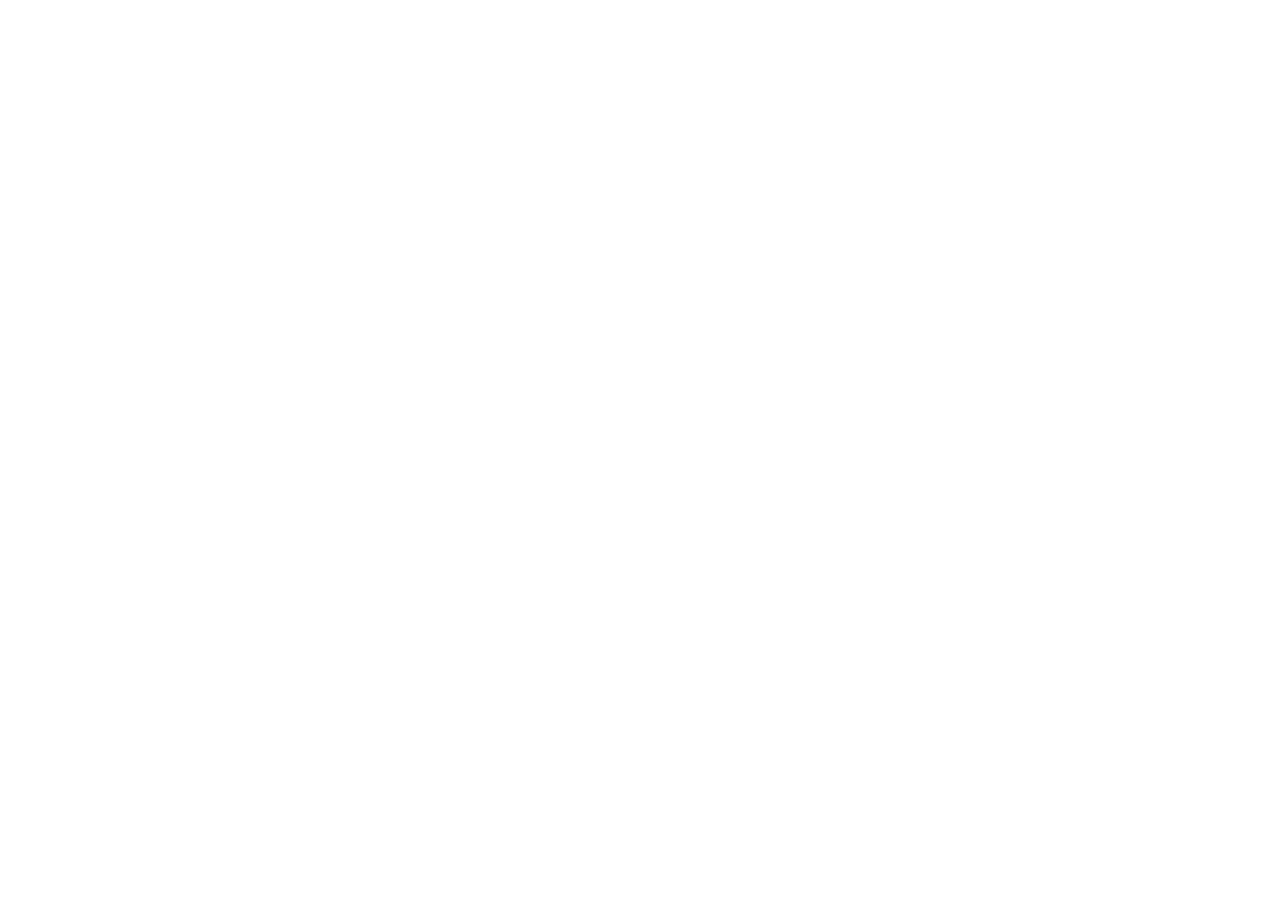
==== about.html @ 4a7870aa "inital commit" ====
<!DOCTYPE html>
<html lang="en">
<head>
    <meta charset="UTF-8">
    <meta http-equiv="X-UA-Compatible" content="IE=edge">
    <meta name="viewport" content="width=device-width, initial-scale=1.0">
    <title>About</title>
    <link rel="stylesheet" href="./assets/css/main.css">
</head>
<body>
    
</body>
</html>
---- assets/css/main.css ----
html, body, div, span, applet, object, iframe,
h1, h2, h3, h4, h5, h6, p, blockquote, pre,
a, abbr, acronym, address, big, cite, code,
del, dfn, em, img, ins, kbd, q, s, samp,
small, strike, strong, sub, sup, tt, var,
b, u, i, center,
dl, dt, dd, ol, ul, li,
fieldset, form, label, legend,
table, caption, tbody, tfoot, thead, tr, th, td,
article, aside, canvas, details, embed,
figure, figcaption, footer, header, hgroup,
menu, nav, output, ruby, section, summary,
time, mark, audio, video {
  margin: 0;
  padding: 0;
  border: 0;
  font-size: 100%;
  font: inherit;
  vertical-align: baseline;
  -webkit-box-sizing: border-box;
          box-sizing: border-box;
}

/* HTML5 display-role reset for older browsers */
article, aside, details, figcaption, figure,
footer, header, hgroup, menu, nav, section {
  display: block;
}

body {
  line-height: 1;
}

ol, ul {
  list-style: none;
}

blockquote, q {
  quotes: none;
}

blockquote:before, blockquote:after,
q:before, q:after {
  content: '';
  content: none;
}

table {
  border-collapse: collapse;
  border-spacing: 0;
}

a {
  text-decoration: none;
}

.container {
  max-width: 1240px;
  width: 100%;
  margin: 0 auto;
}

@media screen and (max-width: 768px) {
  .container {
    width: 95%;
  }
}

header {
  position: -webkit-sticky;
  position: sticky;
  top: 0;
  background-color: #fff;
}

header .example {
  display: -webkit-box;
  display: -ms-flexbox;
  display: flex;
  -webkit-box-pack: justify;
      -ms-flex-pack: justify;
          justify-content: space-between;
  -webkit-box-align: center;
      -ms-flex-align: center;
          align-items: center;
  padding: 1.5rem 0;
}

header .example nav ul {
  display: -webkit-box;
  display: -ms-flexbox;
  display: flex;
}

header .example nav ul li {
  margin-left: 2rem;
}

header .example nav ul li a {
  font-size: 1.5rem;
  color: black;
}

header .example nav ul li a:hover {
  border-bottom: 1px solid black;
}

header .example nav ul li .cart-link {
  display: -webkit-box;
  display: -ms-flexbox;
  display: flex;
}

header .example nav ul li .cart-link p {
  margin-left: 0.5rem;
}

.handmade {
  background: url("https://assets.zyrosite.com/cdn-cgi/image/format=auto,w=1920,fit=crop/minattnvs/Rectangle-YZ9P6kWjMnUBNL6W.png") no-repeat center;
  background-size: cover;
  width: 100%;
  min-height: 90vh;
  display: -webkit-box;
  display: -ms-flexbox;
  display: flex;
  -webkit-box-orient: vertical;
  -webkit-box-direction: normal;
      -ms-flex-direction: column;
          flex-direction: column;
  -webkit-box-pack: center;
      -ms-flex-pack: center;
          justify-content: center;
  -webkit-box-align: center;
      -ms-flex-align: center;
          align-items: center;
  color: #fff;
}

.handmade h1 {
  font-size: 5rem;
  font-weight: 700;
  letter-spacing: 0.5rem;
  text-align: center;
}

.handmade p {
  font-size: 1.5rem;
  margin: 2rem 0;
}

.handmade a {
  background-color: #fff;
  padding: 1rem 2rem;
  border-radius: 10px;
  color: #000;
}

.handmade a:hover {
  background-color: rgba(255, 255, 255, 0.9);
}
/*# sourceMappingURL=main.css.map */
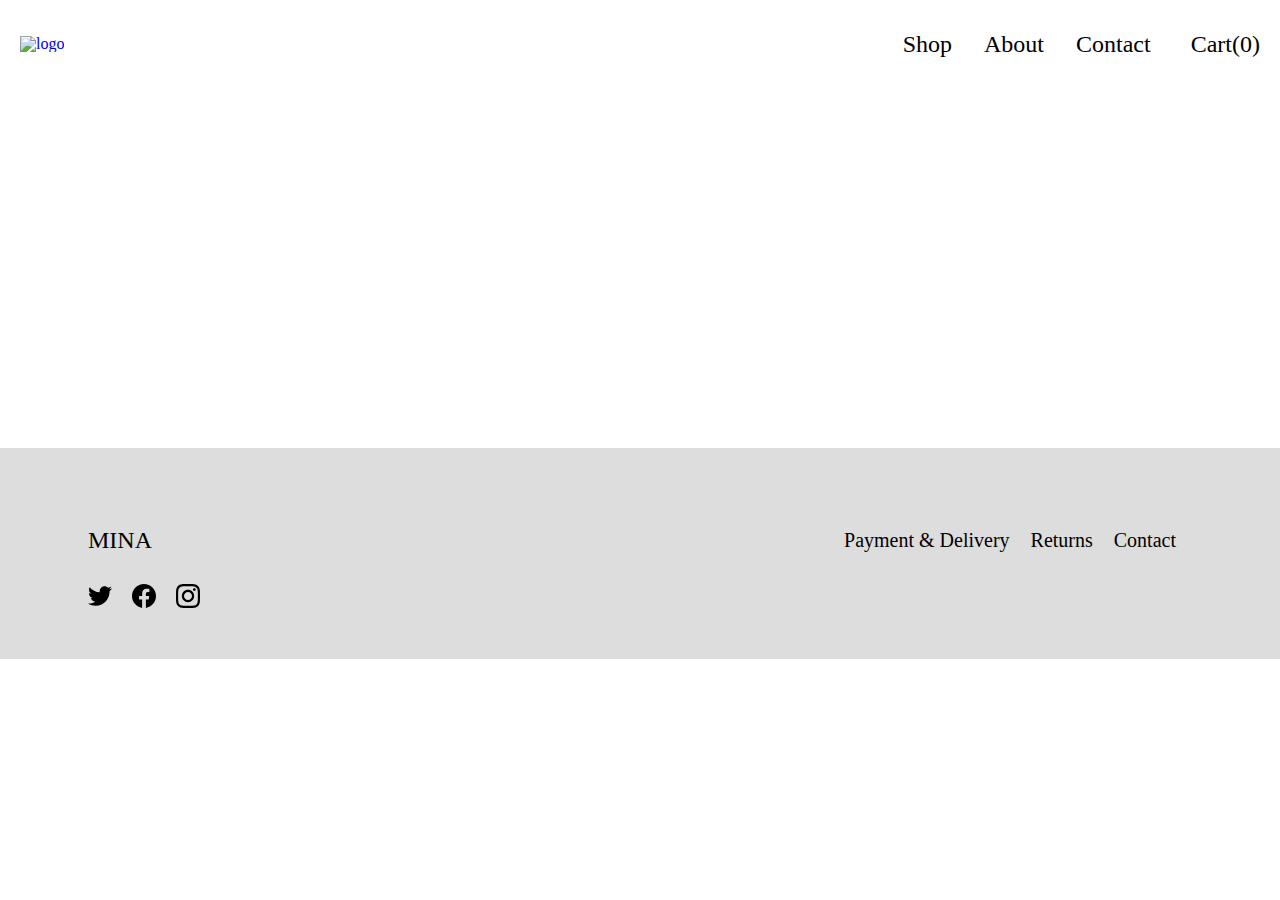
==== commit ad248e3d: "feat: added pages" ====
--- a/about.html
+++ b/about.html
@@ -1,13 +1,121 @@
 <!DOCTYPE html>
 <html lang="en">
-<head>
-    <meta charset="UTF-8">
-    <meta http-equiv="X-UA-Compatible" content="IE=edge">
-    <meta name="viewport" content="width=device-width, initial-scale=1.0">
-    <title>About</title>
-    <link rel="stylesheet" href="./assets/css/main.css">
-</head>
+    <head>
+        <meta charset="UTF-8">
+        <meta http-equiv="X-UA-Compatible" content="IE=edge">
+        <meta name="viewport" content="width=device-width, initial-scale=1.0">
+        <title>Mina Vase</title>
+        <link rel="stylesheet" href="./assets/css/main.css">
+        <!-- Font awesome -->
+        <link rel="stylesheet" href="https://cdnjs.cloudflare.com/ajax/libs/font-awesome/6.2.1/css/all.min.css"
+            integrity="sha512-MV7K8+y+gLIBoVD59lQIYicR65iaqukzvf/nwasF0nqhPay5w/9lJmVM2hMDcnK1OnMGCdVK+iQrJ7lzPJQd1w=="
+            crossorigin="anonymous" referrerpolicy="no-referrer" />
+    </head>
 <body>
-    
+     <!-- Header start -->
+     <header>
+        <div class="container">
+            <div class="example">
+                <div class="logo">
+                    <i class="fa-solid fa-bars bars d-none"></i>
+                    <a href="/"><img src="https://assets.zyrosite.com/cdn-cgi/image/format=auto,w=64,fit=crop/minattnvs/MINA-Yg2GZekJLlIEw2GR.png" alt="logo"></a>
+                </div>
+                <nav class="nav">
+                    <ul>
+                        <li>
+                            <a href="./shop.html">
+                                Shop
+                            </a>
+                        </li>
+                        <li class="about-li">
+                            <a href="./about.html">
+                                About
+                                <i class="fa-solid fa-caret-down"></i>
+                            </a>
+                        </li>
+                        <li>
+                            <a href="./contact.html">
+                                Contact
+                            </a>
+                        </li>
+                        <li class="cart-li">
+                            <a class="cart-link" href="#">
+                                <i class="fa-solid fa-bag-shopping"></i>
+                                <p>Cart(<span>0</span>)</p>
+                            </a>
+                        </li>
+                    </ul>
+                </nav>
+                <nav class="hamburger-nav d-none">
+                    <ul>
+                        <li>
+                            <a href="./shop.html">
+                                Shop
+                            </a>
+                        </li>
+                        <li class="about-li">
+                            <a href="./about.html">
+                                About
+                                <i class="fa-solid fa-caret-down"></i>
+                            </a>
+                        </li>
+                        <li>
+                            <a href="./contact.html">
+                                Contact
+                            </a>
+                        </li>
+                    </ul>
+                </nav>
+            </div>
+        </div>
+    </header>
+    <!-- Header end -->
+    <!-- main section start -->
+    <section class="site-head-img about">
+        <h3>About Mine</h3>
+    </section>
+    <!-- main section end -->
+    <!-- footer start -->
+    <footer>
+        <div class="container">
+            <div class="footer-content">
+                <div class="footer-up">
+                    <div class="factory">
+                        <h3 class="factory__name"> MINA </h3>
+                    </div>
+                    <div class="up__links">
+                        <a href=""> Payment & Delivery </a>
+                        <a href=""> Returns </a>
+                        <a href=""> Contact </a>
+                    </div>
+                </div>
+                <div class="footer-down">
+                    <a href="#">
+                        <svg width="24" height="24" viewBox="0 0 24 24" fill="none" xmlns="http://www.w3.org/2000/svg">
+                            <path
+                                d="M21.5331 7.11165C21.5483 7.32484 21.5483 7.53807 21.5483 7.75126C21.5483 14.2538 16.5991 21.7462 7.55333 21.7462C4.7665 21.7462 2.17768 20.9391 0 19.5381C0.395955 19.5838 0.776628 19.599 1.18782 19.599C3.48728 19.599 5.60407 18.8224 7.29444 17.4975C5.13199 17.4518 3.31979 16.0356 2.69542 14.0863C3.00001 14.132 3.30456 14.1624 3.62439 14.1624C4.066 14.1624 4.50766 14.1015 4.9188 13.9949C2.66499 13.538 0.974582 11.5584 0.974582 9.1675V9.10661C1.62938 9.47209 2.39087 9.70052 3.19792 9.73094C1.87304 8.84767 1.00505 7.34007 1.00505 5.63447C1.00505 4.72078 1.24866 3.88321 1.67508 3.15224C4.09642 6.13702 7.73605 8.08623 11.8172 8.29946C11.7411 7.93398 11.6954 7.55331 11.6954 7.17259C11.6954 4.46189 13.8883 2.25378 16.6142 2.25378C18.0304 2.25378 19.3096 2.84769 20.2081 3.80709C21.3198 3.5939 22.3858 3.18271 23.33 2.61927C22.9644 3.76143 22.1878 4.72082 21.1675 5.32992C22.1574 5.22337 23.1168 4.9492 24 4.56853C23.3301 5.54311 22.4924 6.4111 21.5331 7.11165Z"
+                                fill="currentColor"></path>
+                        </svg>
+                    </a>
+                    <a href="#">
+                        <svg width="24" height="24" viewBox="0 0 24 24" fill="none" xmlns="http://www.w3.org/2000/svg">
+                            <path
+                                d="M24 12.0726C24 5.44354 18.629 0.0725708 12 0.0725708C5.37097 0.0725708 0 5.44354 0 12.0726C0 18.0619 4.38823 23.0264 10.125 23.9274V15.5414H7.07661V12.0726H10.125V9.4287C10.125 6.42144 11.9153 4.76031 14.6574 4.76031C15.9706 4.76031 17.3439 4.99451 17.3439 4.99451V7.94612H15.8303C14.34 7.94612 13.875 8.87128 13.875 9.82015V12.0726H17.2031L16.6708 15.5414H13.875V23.9274C19.6118 23.0264 24 18.0619 24 12.0726Z"
+                                fill="currentColor"></path>
+                        </svg>
+                    </a>
+                    <a href="#">
+                        <svg width="24" height="24" viewBox="0 0 24 24" fill="none" xmlns="http://www.w3.org/2000/svg">
+                            <path
+                                d="M12.0027 5.84808C8.59743 5.84808 5.85075 8.59477 5.85075 12C5.85075 15.4053 8.59743 18.1519 12.0027 18.1519C15.4079 18.1519 18.1546 15.4053 18.1546 12C18.1546 8.59477 15.4079 5.84808 12.0027 5.84808ZM12.0027 15.9996C9.80212 15.9996 8.00312 14.2059 8.00312 12C8.00312 9.7941 9.79677 8.00046 12.0027 8.00046C14.2086 8.00046 16.0022 9.7941 16.0022 12C16.0022 14.2059 14.2032 15.9996 12.0027 15.9996ZM19.8412 5.59644C19.8412 6.39421 19.1987 7.03135 18.4062 7.03135C17.6085 7.03135 16.9713 6.38885 16.9713 5.59644C16.9713 4.80402 17.6138 4.16153 18.4062 4.16153C19.1987 4.16153 19.8412 4.80402 19.8412 5.59644ZM23.9157 7.05277C23.8247 5.13063 23.3856 3.42801 21.9775 2.02522C20.5747 0.622429 18.8721 0.183388 16.9499 0.0870135C14.9689 -0.0254238 9.03112 -0.0254238 7.05008 0.0870135C5.1333 0.178034 3.43068 0.617075 2.02253 2.01986C0.614389 3.42265 0.180703 5.12527 0.0843279 7.04742C-0.0281093 9.02845 -0.0281093 14.9662 0.0843279 16.9472C0.175349 18.8694 0.614389 20.572 2.02253 21.9748C3.43068 23.3776 5.12794 23.8166 7.05008 23.913C9.03112 24.0254 14.9689 24.0254 16.9499 23.913C18.8721 23.822 20.5747 23.3829 21.9775 21.9748C23.3803 20.572 23.8193 18.8694 23.9157 16.9472C24.0281 14.9662 24.0281 9.03381 23.9157 7.05277ZM21.3564 19.0728C20.9388 20.1223 20.1303 20.9307 19.0755 21.3537C17.496 21.9802 13.7481 21.8356 12.0027 21.8356C10.2572 21.8356 6.50396 21.9748 4.92984 21.3537C3.88042 20.9361 3.07195 20.1276 2.64897 19.0728C2.02253 17.4934 2.16709 13.7455 2.16709 12C2.16709 10.2546 2.02789 6.50129 2.64897 4.92717C3.06659 3.87776 3.87507 3.06928 4.92984 2.6463C6.50931 2.01986 10.2572 2.16443 12.0027 2.16443C13.7481 2.16443 17.5014 2.02522 19.0755 2.6463C20.1249 3.06392 20.9334 3.8724 21.3564 4.92717C21.9828 6.50665 21.8383 10.2546 21.8383 12C21.8383 13.7455 21.9828 17.4987 21.3564 19.0728Z"
+                                fill="currentColor"></path>
+                        </svg>
+                    </a>
+                </div>
+            </div>
+        </div>
+    </footer>
+    <!-- footer end -->
+    <script src="./assets/js/app.js"></script>
 </body>
 </html>--- a/assets/css/main.css
+++ b/assets/css/main.css
@@ -66,6 +66,10 @@
   }
 }
 
+.d-none {
+  display: none !important;
+}
+
 header {
   position: -webkit-sticky;
   position: sticky;
@@ -83,13 +87,22 @@
   -webkit-box-align: center;
       -ms-flex-align: center;
           align-items: center;
-  padding: 1.5rem 0;
+  padding: 2rem 0;
+}
+
+header .example .logo i {
+  font-size: 1.5rem;
+  color: black;
+  margin-right: 3rem;
 }
 
 header .example nav ul {
   display: -webkit-box;
   display: -ms-flexbox;
   display: flex;
+  -webkit-box-align: center;
+      -ms-flex-align: center;
+          align-items: center;
 }
 
 header .example nav ul li {
@@ -109,10 +122,80 @@
   display: -webkit-box;
   display: -ms-flexbox;
   display: flex;
+  -webkit-box-align: center;
+      -ms-flex-align: center;
+          align-items: center;
+  -webkit-box-pack: center;
+      -ms-flex-pack: center;
+          justify-content: center;
 }
 
 header .example nav ul li .cart-link p {
   margin-left: 0.5rem;
+}
+
+header .example nav ul .about-li {
+  -webkit-transition: 0.5s;
+  transition: 0.5s;
+}
+
+header .example nav ul .about-li:hover i {
+  -webkit-transform: rotate(180deg);
+          transform: rotate(180deg);
+}
+
+header .example .hamburger-nav {
+  position: absolute;
+  padding: 2rem;
+  background-color: #fff;
+  width: 100vw;
+  top: 60px;
+  left: 0;
+}
+
+header .example .hamburger-nav ul {
+  -webkit-box-orient: vertical;
+  -webkit-box-direction: normal;
+      -ms-flex-direction: column;
+          flex-direction: column;
+  -webkit-box-align: end;
+      -ms-flex-align: end;
+          align-items: flex-end;
+}
+
+header .example .hamburger-nav ul li {
+  margin-bottom: 1rem;
+  font-size: 1.5rem;
+}
+
+@media screen and (max-width: 768px) {
+  html {
+    font-size: 12px;
+  }
+  .logo i {
+    display: inline !important;
+  }
+  .nav ul li {
+    display: none;
+  }
+  .nav ul .cart-li {
+    display: block;
+  }
+}
+
+@media screen and (max-width: 425px) {
+  html {
+    font-size: 12px;
+  }
+  .logo i {
+    display: inline !important;
+  }
+  .nav ul li {
+    display: none;
+  }
+  .nav ul .cart-li {
+    display: block;
+  }
 }
 
 .handmade {
@@ -158,4 +241,443 @@
 .handmade a:hover {
   background-color: rgba(255, 255, 255, 0.9);
 }
+
+.bestseller {
+  padding: 5rem 0;
+}
+
+.bestseller .example {
+  display: -webkit-box;
+  display: -ms-flexbox;
+  display: flex;
+  -webkit-box-orient: vertical;
+  -webkit-box-direction: normal;
+      -ms-flex-direction: column;
+          flex-direction: column;
+  -webkit-box-pack: center;
+      -ms-flex-pack: center;
+          justify-content: center;
+  -webkit-box-align: center;
+      -ms-flex-align: center;
+          align-items: center;
+}
+
+.bestseller .example .bestseller__head h3 {
+  font-weight: 700;
+  font-size: 3rem;
+  margin-bottom: 5rem;
+  color: #4d2c57;
+}
+
+.bestseller .example .items {
+  display: -webkit-box;
+  display: -ms-flexbox;
+  display: flex;
+  gap: 1rem;
+}
+
+.bestseller .example .items .item {
+  display: -webkit-box;
+  display: -ms-flexbox;
+  display: flex;
+  -webkit-box-orient: vertical;
+  -webkit-box-direction: normal;
+      -ms-flex-direction: column;
+          flex-direction: column;
+  -webkit-box-align: center;
+      -ms-flex-align: center;
+          align-items: center;
+  justify-self: center;
+  font-size: 1.25rem;
+  color: #4d2c57;
+}
+
+.bestseller .example .items .item p {
+  margin: 1rem 0;
+}
+
+.bestseller .example .bestseller__icon {
+  margin-top: 5rem;
+}
+
+.bestseller .example .bestseller__icon a {
+  background-color: #fff;
+  padding: 1rem 2rem;
+  border-radius: 10px;
+  color: #000;
+  border: 1px solid #4d2c57;
+  -webkit-transition: 0.5s;
+  transition: 0.5s;
+}
+
+.bestseller .example .bestseller__icon a:hover {
+  background-color: rgba(77, 44, 87, 0.9);
+  color: #fff;
+}
+
+@media screen and (max-width: 768px) {
+  .items {
+    -webkit-box-orient: vertical;
+    -webkit-box-direction: normal;
+        -ms-flex-direction: column;
+            flex-direction: column;
+  }
+}
+
+.homedekor {
+  background: url("https://assets.zyrosite.com/cdn-cgi/image/format=auto,w=1920,fit=crop/minattnvs/Untitled-AzGRJwMK6BHxZypJ.png") no-repeat center;
+  background-size: cover;
+  width: 100%;
+  min-height: 90vh;
+  display: -webkit-box;
+  display: -ms-flexbox;
+  display: flex;
+  -webkit-box-orient: vertical;
+  -webkit-box-direction: normal;
+      -ms-flex-direction: column;
+          flex-direction: column;
+  -webkit-box-pack: center;
+      -ms-flex-pack: center;
+          justify-content: center;
+  -webkit-box-align: center;
+      -ms-flex-align: center;
+          align-items: center;
+  color: #fff;
+}
+
+.homedekor h1 {
+  font-size: 5rem;
+  font-weight: 700;
+  letter-spacing: 0.5rem;
+  text-align: center;
+}
+
+.homedekor p {
+  font-size: 1.5rem;
+  margin: 2rem 0;
+}
+
+.homedekor a {
+  background-color: #fff;
+  padding: 1rem 2rem;
+  border-radius: 10px;
+  color: #000;
+}
+
+.homedekor a:hover {
+  background-color: rgba(255, 255, 255, 0.9);
+}
+
+.about {
+  padding: 5rem 0;
+}
+
+.about .example {
+  display: -webkit-box;
+  display: -ms-flexbox;
+  display: flex;
+  -webkit-box-orient: vertical;
+  -webkit-box-direction: normal;
+      -ms-flex-direction: column;
+          flex-direction: column;
+  -webkit-box-pack: center;
+      -ms-flex-pack: center;
+          justify-content: center;
+  -webkit-box-align: center;
+      -ms-flex-align: center;
+          align-items: center;
+}
+
+.about .example .items {
+  display: -webkit-box;
+  display: -ms-flexbox;
+  display: flex;
+  gap: 1rem;
+  gap: 1rem;
+}
+
+.about .example .items .item {
+  display: -webkit-box;
+  display: -ms-flexbox;
+  display: flex;
+  -webkit-box-orient: vertical;
+  -webkit-box-direction: normal;
+      -ms-flex-direction: column;
+          flex-direction: column;
+  -webkit-box-align: start;
+      -ms-flex-align: start;
+          align-items: flex-start;
+  justify-self: center;
+  font-size: 1.25rem;
+  color: #4d2c57;
+}
+
+.about .example .items .item p {
+  margin: 1rem 0;
+}
+
+.about .example .items .item__img img {
+  max-width: 500px;
+  width: 100%;
+  max-height: 500px;
+  height: auto;
+}
+
+.about .example .items .item .bestseller__icon {
+  margin: 2rem 0;
+}
+
+.about .example .items .item .bestseller__icon a {
+  background-color: #fff;
+  padding: 1rem 2rem;
+  border-radius: 10px;
+  color: #000;
+  border: 1px solid #4d2c57;
+  -webkit-transition: 0.5s;
+  transition: 0.5s;
+}
+
+.about .example .items .item .bestseller__icon a:hover {
+  background-color: rgba(77, 44, 87, 0.9);
+  color: #fff;
+}
+
+@media screen and (max-width: 768px) {
+  .items {
+    -webkit-box-orient: vertical;
+    -webkit-box-direction: normal;
+        -ms-flex-direction: column;
+            flex-direction: column;
+  }
+}
+
+.newletter {
+  background: url("https://assets.zyrosite.com/cdn-cgi/image/format=auto,w=1920,fit=crop/minattnvs/Frame-AGBpDkZaG5cRpbaw.png") no-repeat center;
+  background-size: cover;
+  width: 100%;
+  min-height: 50vh;
+  display: -webkit-box;
+  display: -ms-flexbox;
+  display: flex;
+  -webkit-box-orient: vertical;
+  -webkit-box-direction: normal;
+      -ms-flex-direction: column;
+          flex-direction: column;
+  -webkit-box-pack: center;
+      -ms-flex-pack: center;
+          justify-content: center;
+  -webkit-box-align: center;
+      -ms-flex-align: center;
+          align-items: center;
+  color: #fff;
+  padding: 2rem 0;
+}
+
+.newletter h1 {
+  font-size: 5rem;
+  font-weight: 700;
+  letter-spacing: 0.5rem;
+  text-align: center;
+}
+
+.newletter input {
+  margin: 2rem 0;
+  padding: 0.5rem 1rem;
+  border: none;
+  background-color: azure;
+}
+
+.newletter a {
+  background-color: #fff;
+  padding: 1rem 2rem;
+  border-radius: 10px;
+  color: #000;
+}
+
+.newletter a:hover {
+  background-color: rgba(255, 255, 255, 0.9);
+}
+
+.followus {
+  padding: 5rem 0;
+}
+
+.followus .example {
+  display: -webkit-box;
+  display: -ms-flexbox;
+  display: flex;
+  -webkit-box-orient: vertical;
+  -webkit-box-direction: normal;
+      -ms-flex-direction: column;
+          flex-direction: column;
+  -webkit-box-pack: center;
+      -ms-flex-pack: center;
+          justify-content: center;
+  -webkit-box-align: center;
+      -ms-flex-align: center;
+          align-items: center;
+}
+
+.followus .example .bestseller__head h3 {
+  font-weight: 700;
+  font-size: 3rem;
+  margin-bottom: 5rem;
+  color: #4d2c57;
+}
+
+.followus .example .items {
+  display: -webkit-box;
+  display: -ms-flexbox;
+  display: flex;
+  gap: 1rem;
+}
+
+.followus .example .items .item {
+  display: -webkit-box;
+  display: -ms-flexbox;
+  display: flex;
+  -webkit-box-orient: vertical;
+  -webkit-box-direction: normal;
+      -ms-flex-direction: column;
+          flex-direction: column;
+  -webkit-box-align: center;
+      -ms-flex-align: center;
+          align-items: center;
+  justify-self: center;
+  font-size: 1.25rem;
+  color: #4d2c57;
+}
+
+.followus .example .items .item p {
+  margin: 1rem 0;
+}
+
+.followus .example .items .item__img img {
+  max-width: 300px;
+  width: 100%;
+  max-height: 300px;
+  height: auto;
+}
+
+.followus .example .bestseller__icon {
+  margin-top: 5rem;
+}
+
+.followus .example .bestseller__icon a {
+  font-size: 1.5rem;
+  text-decoration: underline;
+  border-radius: 10px;
+  color: #4d2c57;
+}
+
+@media screen and (max-width: 768px) {
+  .items {
+    -webkit-box-orient: vertical;
+    -webkit-box-direction: normal;
+        -ms-flex-direction: column;
+            flex-direction: column;
+  }
+}
+
+footer {
+  background-color: #ddd;
+}
+
+footer .footer-content {
+  max-width: 1200px;
+  margin: auto;
+  padding: 3rem;
+}
+
+footer .footer-content .footer-up {
+  display: -webkit-box;
+  display: -ms-flexbox;
+  display: flex;
+  -webkit-box-pack: justify;
+      -ms-flex-pack: justify;
+          justify-content: space-between;
+  -webkit-box-align: center;
+      -ms-flex-align: center;
+          align-items: center;
+  padding: 2rem 0;
+}
+
+footer .footer-content .footer-up .factory .factory__name {
+  font-size: 1.5rem;
+}
+
+footer .footer-content .footer-up .up__links a {
+  font-size: 1.25rem;
+  margin-right: 1rem;
+  color: #000;
+}
+
+footer .footer-content .footer-down a {
+  color: #000;
+  margin-right: 1rem;
+}
+
+@media screen and (max-width: 768px) {
+  footer .footer-content {
+    padding: 0;
+  }
+  footer .footer-content .footer-up {
+    -webkit-box-orient: vertical;
+    -webkit-box-direction: normal;
+        -ms-flex-direction: column;
+            flex-direction: column;
+  }
+  footer .footer-content .footer-up .factory {
+    margin-bottom: 1.5rem;
+  }
+  footer .footer-content .footer-up .up__links {
+    -ms-flex-item-align: end;
+        align-self: flex-end;
+    display: -webkit-box;
+    display: -ms-flexbox;
+    display: flex;
+    -webkit-box-orient: vertical;
+    -webkit-box-direction: normal;
+        -ms-flex-direction: column;
+            flex-direction: column;
+  }
+  footer .footer-content .footer-up .up__links a {
+    text-decoration: underline;
+    margin-bottom: 2rem;
+  }
+}
+
+.site-head-img {
+  min-height: 40vh;
+  width: 100%;
+  background: url("https://assets.zyrosite.com/cdn-cgi/image/format=auto,w=1920,fit=crop/minattnvs/dd-d95eByKQX2CoQJ4L.png") no-repeat center;
+  background-size: cover;
+  display: -webkit-box;
+  display: -ms-flexbox;
+  display: flex;
+  -webkit-box-align: center;
+      -ms-flex-align: center;
+          align-items: center;
+  -webkit-box-pack: center;
+      -ms-flex-pack: center;
+          justify-content: center;
+}
+
+.site-head-img h3 {
+  font-size: 4rem;
+  font-weight: 700;
+  color: #fff;
+}
+
+.shop {
+  background-image: url("https://assets.zyrosite.com/cdn-cgi/image/format=auto,w=1920,fit=crop/minattnvs/dd-d95eByKQX2CoQJ4L.png");
+}
+
+.about {
+  background-image: url("https://assets.zyrosite.com/cdn-cgi/image/format=auto,w=945,fit=crop/minattnvs/Frame-YanWlX24wOIg2vwL.png");
+}
+
+.contact {
+  background-image: url("https://assets.zyrosite.com/cdn-cgi/image/format=auto,w=1920,fit=crop/minattnvs/kk-AVLnvEyZ8ehlnGNB.png");
+}
 /*# sourceMappingURL=main.css.map */